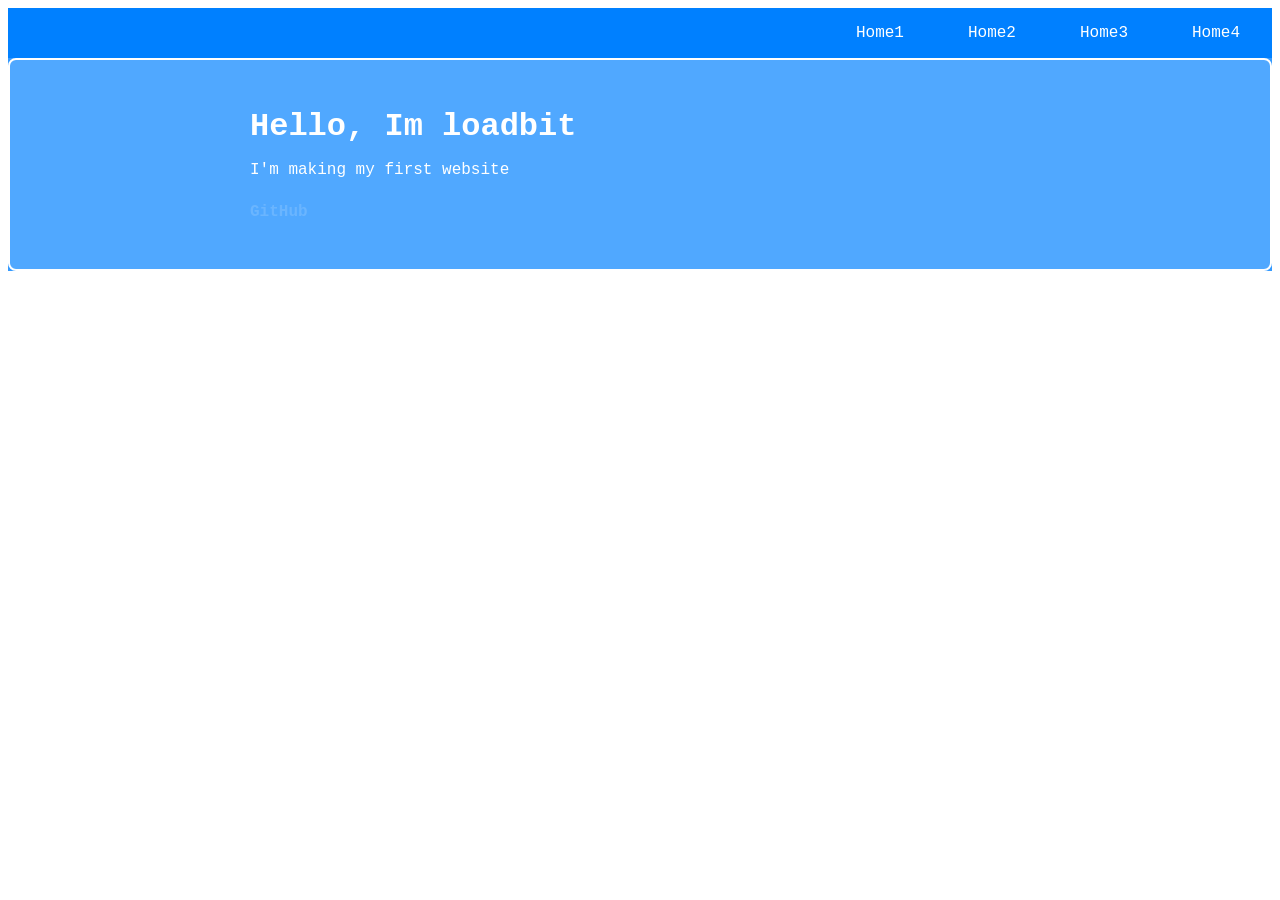
==== my-site/index.html @ c1b3388c "First real site, looks a bit broken" ====
<!DOCTYPE html>
<html lang="en">
<head>
    <meta charset="UTF-8">
    <meta name="viewport" content="width=device-width, initial-scale=1.0">
    <title>Loadbit</title>
    <link rel="stylesheet" href="style.css">
</head>

<body1>
    <ul1>
        <li><a1 href="index.html">Home1</a1></li>
        <li><a1 href="index.html">Home2</a1></li>
        <li><a1 href="index.html">Home3</a1></li>
        <li><a1 href="index.html">Home4</a1></li>
    </ul1>
</body1>

<body2>

<!--    
    <ul1>
        <li><a1 href="index.html">Home1</a1></li>
        <li><a1 href="index.html">Home2</a1></li>
        <li><a1 href="index.html">Home3</a1></li>
        <li><a1 href="index.html">Home4</a1></li>
    </ul1>

-->
   
    <main>
        <h1>Hello, Im loadbit </h1>
        <p>I'm making my first website</p>
        <ul2>
            <li><a2 href="https://github.com/Loadbit6" target="_blank">GitHub</a2></li>
        </ul2>
    </main>
</body2>
</html>
---- my-site/style.css ----
body1 {
    margin: 0;
  /*  min-height: 100vh; */
    display: grid;
  /*  place-items: center; */
    font-family: 'Courier New', monospace;
    background: #349aff;
    color: #ffffff;
}

body2 {
    margin: 0;
  /*  min-height: 100vh; */
    display: grid;
  /*  place-items: center; */
    font-family: 'Courier New', monospace;
    background: #349aff;
    color: #ffffff;
}

main {
    padding-left: 15rem;
    padding-right: 15rem;
    padding-top: 3rem;
    padding-bottom: 3rem;
    background: #50a8ff;
    border: 2px solid #ffffff;
    border-radius: 8px;
}

h1 {
    font-size: 2rem;
    margin: 0 0 0.75rem;
}

a2 {
    color: #6ab5ff;
    text-decoration: none;
    font-weight: 600;
}

a2:hover {
    text-decoration: underline;
}

ul2 {
    list-style: none;
    padding: 0;
    display: flex;
    gap: 1.25rem;
    margin-top: 1.5rem;
}

ul1 {
    list-style: none;
    padding: 0;
    margin: 0;
    background: #0080ff;
    display: flex;
    justify-content: right;
}

ul1 li a1 {
    display:block;
    color: white;
    padding: 1rem 2rem;
    text-decoration: none;
}

ul1 li a1:hover {
    background: #0066cc;
}
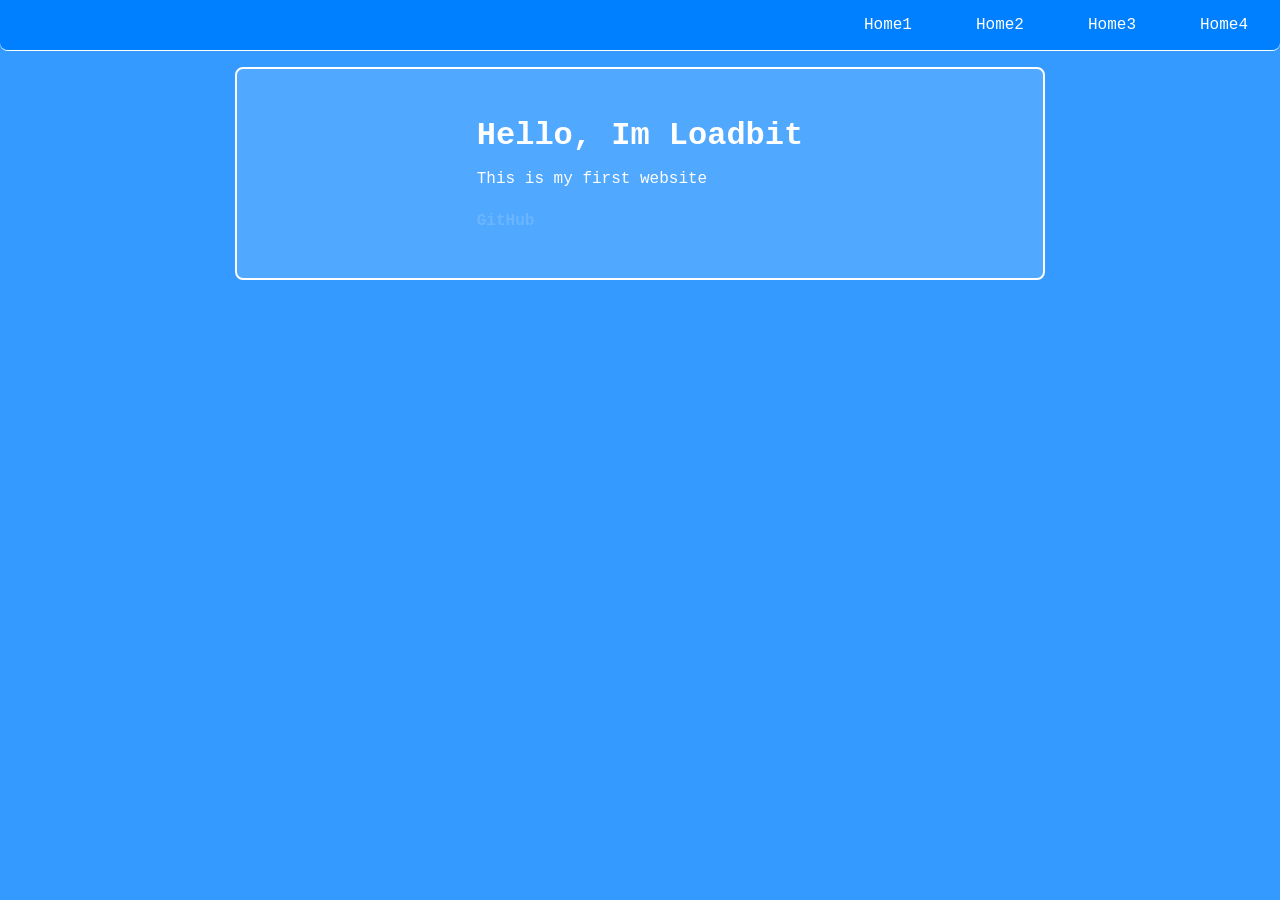
==== commit 94ee2192: "First real site, looks a bit broken" ====
--- a/my-site/index.html
+++ b/my-site/index.html
@@ -7,33 +7,26 @@
     <link rel="stylesheet" href="style.css">
 </head>
 
+
+
 <body1>
-    <ul1>
-        <li><a1 href="index.html">Home1</a1></li>
-        <li><a1 href="index.html">Home2</a1></li>
-        <li><a1 href="index.html">Home3</a1></li>
-        <li><a1 href="index.html">Home4</a1></li>
-    </ul1>
+    <main1>
+        <ul1>
+            <li><a1 href="index.html">Home1</a1></li>
+            <li><a1 href="index.html">Home2</a1></li>
+            <li><a1 href="index.html">Home3</a1></li>
+            <li><a1 href="index.html">Home4</a1></li>
+        </ul1>
+    </main1>
+
+    <body2>
+        <main2>
+            <h1>Hello, Im Loadbit </h1>
+            <p>This is my first website</p>
+            <ul2>
+                <li><a2 href="https://github.com/Loadbit6" target="_blank">GitHub</a2></li>
+            </ul2>
+        </main2>
+    </body2>
 </body1>
-
-<body2>
-
-<!--    
-    <ul1>
-        <li><a1 href="index.html">Home1</a1></li>
-        <li><a1 href="index.html">Home2</a1></li>
-        <li><a1 href="index.html">Home3</a1></li>
-        <li><a1 href="index.html">Home4</a1></li>
-    </ul1>
-
--->
-   
-    <main>
-        <h1>Hello, Im loadbit </h1>
-        <p>I'm making my first website</p>
-        <ul2>
-            <li><a2 href="https://github.com/Loadbit6" target="_blank">GitHub</a2></li>
-        </ul2>
-    </main>
-</body2>
 </html>
--- a/my-site/style.css
+++ b/my-site/style.css
@@ -1,24 +1,42 @@
+body {
+    margin: 0;
+    padding: 0;
+    background: #349aff;
+}
+
 body1 {
     margin: 0;
-  /*  min-height: 100vh; */
+    padding: 0;
     display: grid;
-  /*  place-items: center; */
     font-family: 'Courier New', monospace;
     background: #349aff;
     color: #ffffff;
 }
 
 body2 {
-    margin: 0;
-  /*  min-height: 100vh; */
+    margin: 0; 
+    padding-top: 1rem;
+    padding-bottom: 1rem;
+    padding-left: 1rem;
+    padding-right: 1rem;
     display: grid;
-  /*  place-items: center; */
+    place-items: center;
     font-family: 'Courier New', monospace;
     background: #349aff;
     color: #ffffff;
 }
 
-main {
+main1 {
+    padding: 0;
+    background: #50a8ff;
+    border-bottom: 1px solid #ffffff;
+    border-top-left-radius: 0;
+    border-top-right-radius: 0;
+    border-bottom-right-radius: 8px;
+    border-bottom-left-radius: 8px;
+}
+
+main2 {
     padding-left: 15rem;
     padding-right: 15rem;
     padding-top: 3rem;
@@ -58,6 +76,10 @@
     background: #0080ff;
     display: flex;
     justify-content: right;
+    border-top-left-radius: 0;
+    border-top-right-radius: 0;
+    border-bottom-right-radius: 8px;
+    border-bottom-left-radius: 8px;
 }
 
 ul1 li a1 {
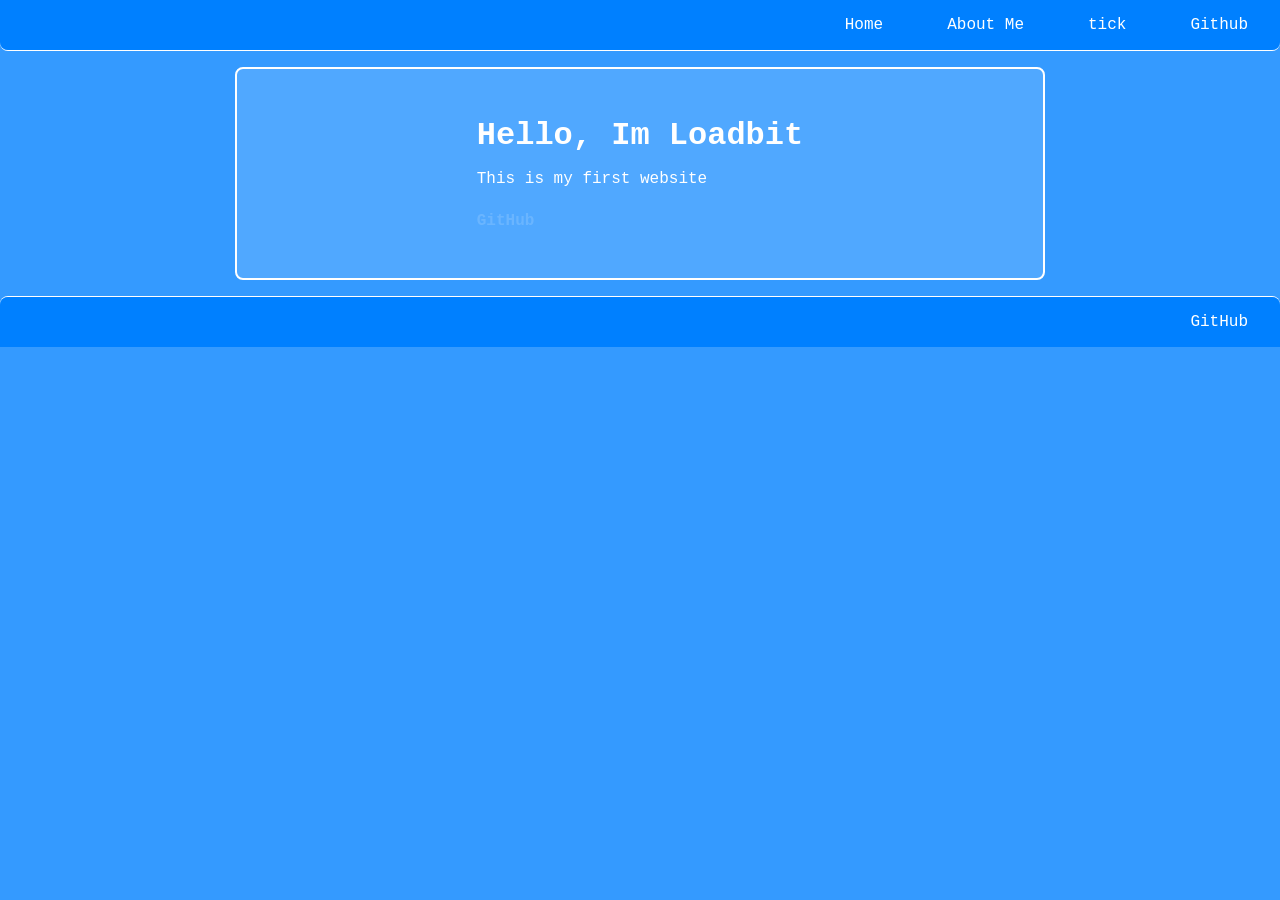
==== commit 3e32aa31: "Looks way better and works" ====
--- a/my-site/index.html
+++ b/my-site/index.html
@@ -12,14 +12,14 @@
 <body1>
     <main1>
         <ul1>
-            <li><a1 href="index.html">Home1</a1></li>
-            <li><a1 href="index.html">Home2</a1></li>
-            <li><a1 href="index.html">Home3</a1></li>
-            <li><a1 href="index.html">Home4</a1></li>
+            <li><a1 href="index.html">Home</a1></li>
+            <li><a1 href="index.html">About Me</a1></li>
+            <li><a1 href="index.html">tick</a1></li>
+            <li><a1 href="index.html">Github</a1></li>
         </ul1>
     </main1>
 
-    <body2>
+    <body2> 
         <main2>
             <h1>Hello, Im Loadbit </h1>
             <p>This is my first website</p>
@@ -28,5 +28,11 @@
             </ul2>
         </main2>
     </body2>
+
+    <main3>
+        <ul3>
+            <li><a3 href="https://github.com/Loadbit6" target="_blank">GitHub</a3></li>
+        </ul3>    
+    </main3>
 </body1>
-</html>+</html> 
--- a/my-site/style.css
+++ b/my-site/style.css
@@ -46,6 +46,16 @@
     border-radius: 8px;
 }
 
+main3 {
+    padding: 0;
+    background: #50a8ff;
+    border-top: 1px solid #ffffff;
+    border-top-left-radius: 8px;
+    border-top-right-radius: 8px;
+    border-bottom-right-radius: 0;
+    border-bottom-left-radius: 0;
+}
+
 h1 {
     font-size: 2rem;
     margin: 0 0 0.75rem;
@@ -68,7 +78,7 @@
     gap: 1.25rem;
     margin-top: 1.5rem;
 }
-
+  
 ul1 {
     list-style: none;
     padding: 0;
@@ -91,4 +101,27 @@
 
 ul1 li a1:hover {
     background: #0066cc;
+}
+ul3 {
+    list-style: none;
+    padding: 0;
+    margin: 0;
+    background: #0080ff;
+    display: flex;
+    justify-content: right;
+    border-top-left-radius: 8px;
+    border-top-right-radius: 8px;
+    border-bottom-right-radius: 0;
+    border-bottom-left-radius: 0;
+}
+
+ul3 li a3 {
+    display:block;
+    color: white;
+    padding: 1rem 2rem;
+    text-decoration: none;
+}
+
+ul3 li a3:hover {
+    background: #0066cc;
 }
